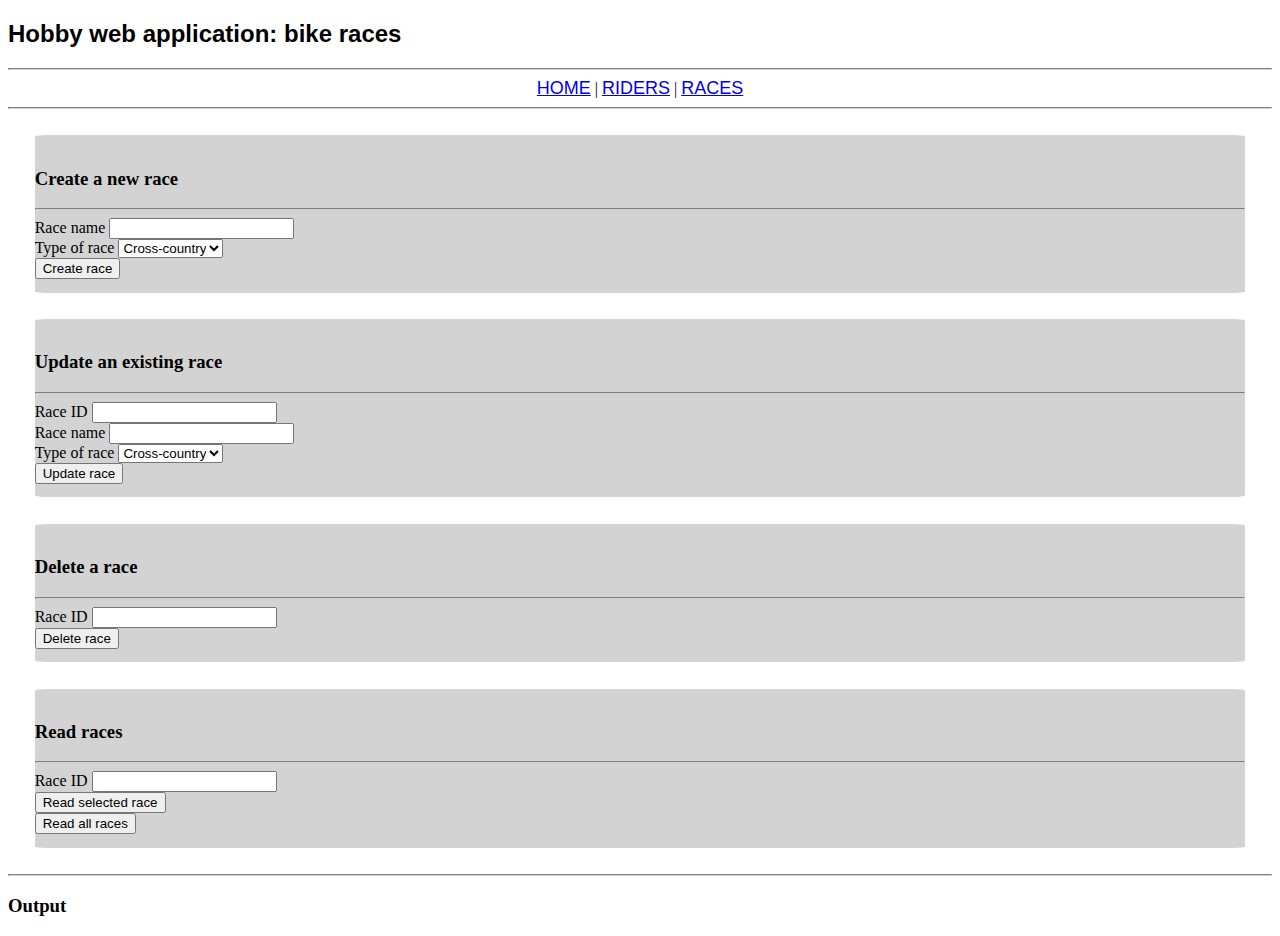
==== src/main/resources/static/html/races.html @ eee58fdd "kh: added html part of front end" ====
<!DOCTYPE html>
<html lang="en">

<head>
    <meta charset="UTF-8">
    <meta name="viewport" content="width=device-width, initial-scale=1.0">
    <link rel="stylesheet" href="https://cdn.jsdelivr.net/npm/bootstrap@4.5.3/dist/css/bootstrap.min.css"
        integrity="sha384-TX8t27EcRE3e/ihU7zmQxVncDAy5uIKz4rEkgIXeMed4M0jlfIDPvg6uqKI2xXr2" crossorigin="anonymous">
    <link rel="stylesheet" type="text/css" href="../css/hwa.css">
    <title>Riders</title>
</head>

<body>
    <div id="navbar" style="text-align: center;" class="container">
        <h2 style="text-align:left;">Hobby web application: bike races</h1>
            <hr>
            <a id="home" href="./index.html">HOME</a> |
            <a id="riders" aria-disabled="true" href="./riders.html">RIDERS</a> |
            <a id="races" href="./races.html">RACES</a>
            <hr>
    </div>
    <div class="container" name="forms_container">
        <div class="row">
            <div class="col-sm">
                <h3>Create a new race</h3>
                <hr>
                <form id="create_form">
                    <label for="create_name">Race name</label>
                    <input type="text" id="create_name" maxlength=255 class="form-control">
                    <br>
                    <label for="create_type">Type of race</label>
                    <select id="create_type" class="form-control">
                        <option>Cross-country</option>
                        <option>Cyclocross</option>
                        <option>Downhill</option>
                        <option>Enduro</option>
                        <option>Gravel</option>
                        <option>Hillclimb</option>
                        <option>Road</option>
                        <option>Time trial</option>
                    </select>
                    <br>
                    <input type="submit" id="create_button" value="Create race" class="form-control">
                </form>
            </div>
            <div class="col-sm">
                <h3>Update an existing race</h3>
                <hr>
                <form id="create_form">
                    <label for="update_id">Race ID</label>
                    <input type="number" id="update_id" class="form-control">
                    <br>
                    <label for="create_name">Race name</label>
                    <input type="text" id="update_name" maxlength=255 class="form-control">
                    <br>
                    <label for="update_type">Type of race</label>
                    <select id="update_type" class="form-control">
                        <option>Cross-country</option>
                        <option>Cyclocross</option>
                        <option>Downhill</option>
                        <option>Enduro</option>
                        <option>Gravel</option>
                        <option>Hillclimb</option>
                        <option>Road</option>
                        <option>Time trial</option>
                    </select>
                    <br>
                    <input type="submit" id="update_button" value="Update race" class="form-control">
                </form>
            </div>
        </div>
        <div class="row">
            <div class="col-sm">
                <h3>Delete a race</h3>
                <hr>
                <form id="delete_form">
                    <label for="delete_id">Race ID</label>
                    <input type="number" id="update_id" class="form-control">
                    <br>
                    <input type="submit" id="delete_button" value="Delete race" class="form-control">
                </form>
            </div>
            <div class="col-sm">
                <h3>Read races</h3>
                <hr>
                <form id="read_form">
                    <label for="read_id">Race ID</label>
                    <input type="number" id="update_id" class="form-control">
                    <br>
                    <input type="submit" id="read_one_button" value="Read selected race" class="form-control">
                    <br>
                    <input type="submit" id="read_all_button" value="Read all races" class="form-control">
                </form>
            </div>
        </div>
    </div>

    <div class="container">
        <hr>
        <h3>Output</h3>
    </div>
    <script src="https://cdn.jsdelivr.net/npm/bootstrap@5.0.0-beta1/dist/js/bootstrap.bundle.min.js"
        integrity="sha384-ygbV9kiqUc6oa4msXn9868pTtWMgiQaeYH7/t7LECLbyPA2x65Kgf80OJFdroafW"
        crossorigin="anonymous"></script>
</body>

</html>
---- src/main/resources/static/css/hwa.css ----
h2{
    font-family:sans-serif;
}

p{
    font-family:sans-serif;
    font-size:large;
}

div.container > div.row > div.col-sm{
    background-color: lightgrey;
    margin: 20pt;
    padding-top: 10pt;
    padding-bottom: 10pt;
    border-radius: 1%;
}

hr{
    border-color: lightgrey;
}

#navbar > a{
    font-family:sans-serif;
    font-size:large;
}
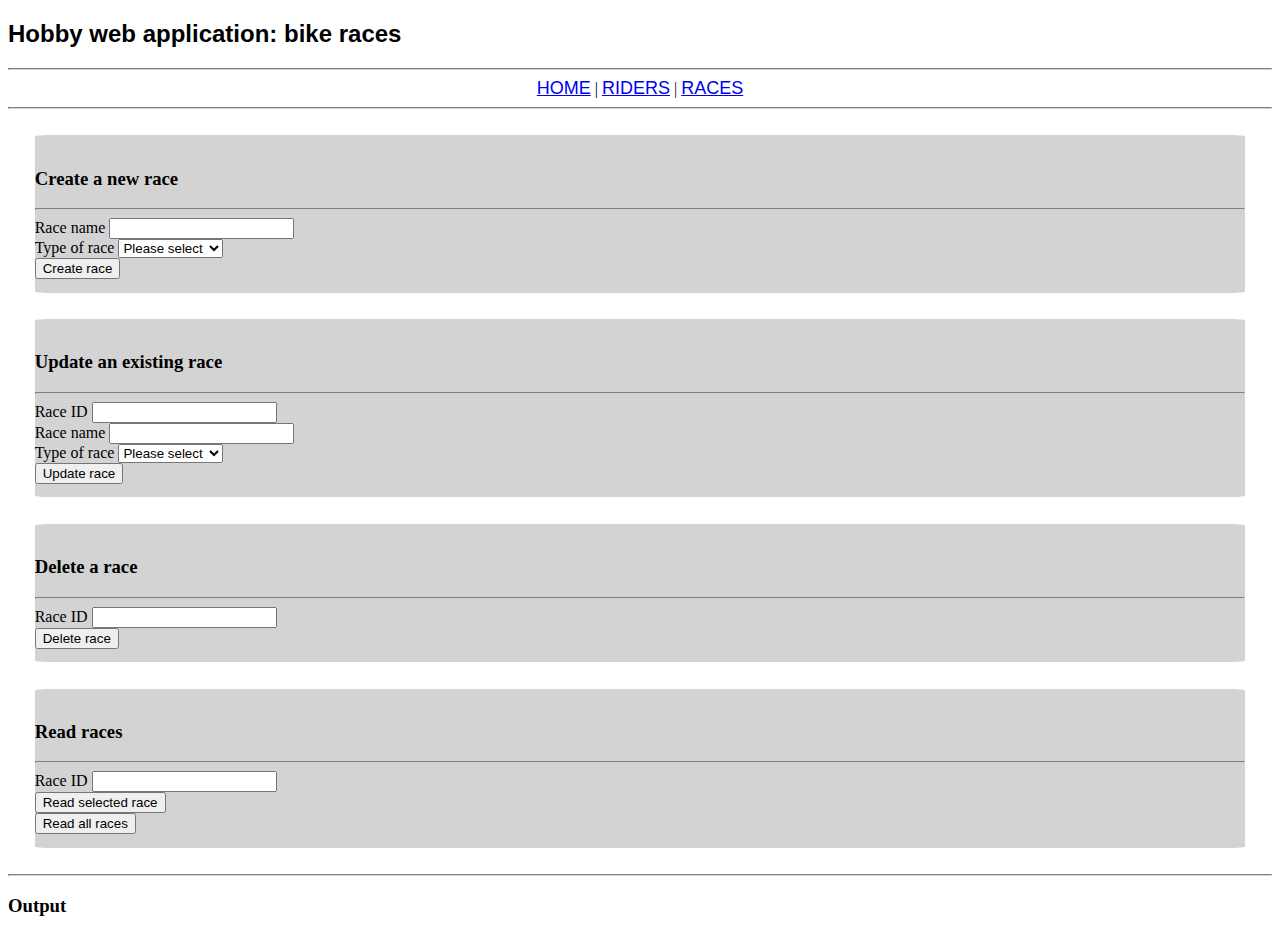
==== commit 5420bba2: "kh: fixed add/remove riders from races, added race/rider output" ====
--- a/src/main/resources/static/html/races.html
+++ b/src/main/resources/static/html/races.html
@@ -30,6 +30,7 @@
                     <br>
                     <label for="create_type">Type of race</label>
                     <select id="create_type" class="form-control">
+                        <option disabled selected>Please select</option>
                         <option>Cross-country</option>
                         <option>Cyclocross</option>
                         <option>Downhill</option>
@@ -40,21 +41,22 @@
                         <option>Time trial</option>
                     </select>
                     <br>
-                    <input type="submit" id="create_button" value="Create race" class="form-control">
+                    <input type="button" id="create_button" value="Create race" class="form-control">
                 </form>
             </div>
             <div class="col-sm">
                 <h3>Update an existing race</h3>
                 <hr>
-                <form id="create_form">
+                <form id="update_form">
                     <label for="update_id">Race ID</label>
                     <input type="number" id="update_id" class="form-control">
                     <br>
-                    <label for="create_name">Race name</label>
+                    <label for="upadate_name">Race name</label>
                     <input type="text" id="update_name" maxlength=255 class="form-control">
                     <br>
                     <label for="update_type">Type of race</label>
-                    <select id="update_type" class="form-control">
+                    <select id="update_type" class="form-control" placeholder="Please select">
+                        <option disabled selected>Please select</option>
                         <option>Cross-country</option>
                         <option>Cyclocross</option>
                         <option>Downhill</option>
@@ -65,7 +67,7 @@
                         <option>Time trial</option>
                     </select>
                     <br>
-                    <input type="submit" id="update_button" value="Update race" class="form-control">
+                    <input type="button" id="update_button" value="Update race" class="form-control">
                 </form>
             </div>
         </div>
@@ -75,9 +77,9 @@
                 <hr>
                 <form id="delete_form">
                     <label for="delete_id">Race ID</label>
-                    <input type="number" id="update_id" class="form-control">
+                    <input type="number" id="delete_id" class="form-control">
                     <br>
-                    <input type="submit" id="delete_button" value="Delete race" class="form-control">
+                    <input type="button" id="delete_button" value="Delete race" class="form-control">
                 </form>
             </div>
             <div class="col-sm">
@@ -87,9 +89,9 @@
                     <label for="read_id">Race ID</label>
                     <input type="number" id="update_id" class="form-control">
                     <br>
-                    <input type="submit" id="read_one_button" value="Read selected race" class="form-control">
+                    <input type="button" id="read_one_button" value="Read selected race" class="form-control">
                     <br>
-                    <input type="submit" id="read_all_button" value="Read all races" class="form-control">
+                    <input type="button" id="read_all_button" value="Read all races" class="form-control">
                 </form>
             </div>
         </div>
@@ -97,8 +99,11 @@
 
     <div class="container">
         <hr>
-        <h3>Output</h3>
+        <h3 id="output">Output</h3>
     </div>
+
+    <script src="../js/races.js"></script>
+
     <script src="https://cdn.jsdelivr.net/npm/bootstrap@5.0.0-beta1/dist/js/bootstrap.bundle.min.js"
         integrity="sha384-ygbV9kiqUc6oa4msXn9868pTtWMgiQaeYH7/t7LECLbyPA2x65Kgf80OJFdroafW"
         crossorigin="anonymous"></script>
